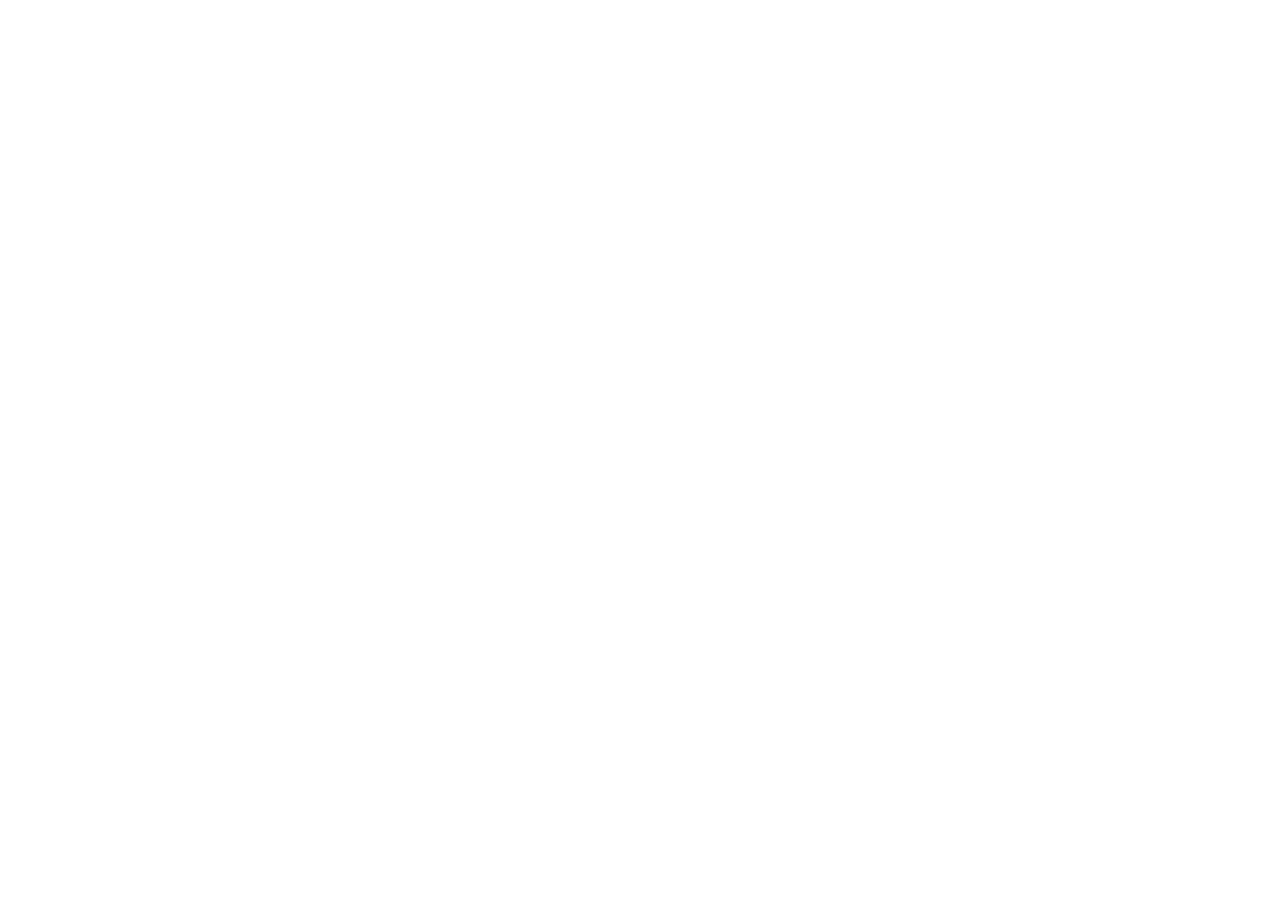
==== digits.html @ 8f5e8cd8 "Added styles at digits.html" ====
<!DOCTYPE html>
<html lang="en">
<head>
    <meta charset="UTF-8">
    <meta http-equiv="X-UA-Compatible" content="IE=edge">
    <meta name="viewport" content="width=device-width, initial-scale=1.0">
    <title>Project Euler 008 - Largest Product in a Series</title>
     <!-- Load Styles -->
     <link href="https://cdn.jsdelivr.net/npm/bootstrap@5.1.3/dist/css/bootstrap.min.css" rel="stylesheet" integrity="sha384-1BmE4kWBq78iYhFldvKuhfTAU6auU8tT94WrHftjDbrCEXSU1oBoqyl2QvZ6jIW3" crossorigin="anonymous">
     <link href="css/style.css" rel="stylesheet">
</head>
<body>
    
</body>
</html>
---- css/style.css ----
/* Import Fonts */
@import url('https://fonts.googleapis.com/css2?family=Roboto&family=Roboto+Mono&display=swap');

/* Body */
body {
    font-family: "Roboto", Arial, Verdana, sans-serif;
    padding: 1rem;
}

/* Subtitle */
h2 {
    color: purple;
}

/* Instructions */
.instructions {
    font-size: 1.25rem;
}

/* Digits */
.digits {
    font-family: 'Roboto Mono', monospace;
    padding: 1.3rem;
    color: #D2386C;
}

/* Number Information */
#numinfo {
    padding: 1.2rem;
    font-size: 1.5rem;
    color: #009B77;
}
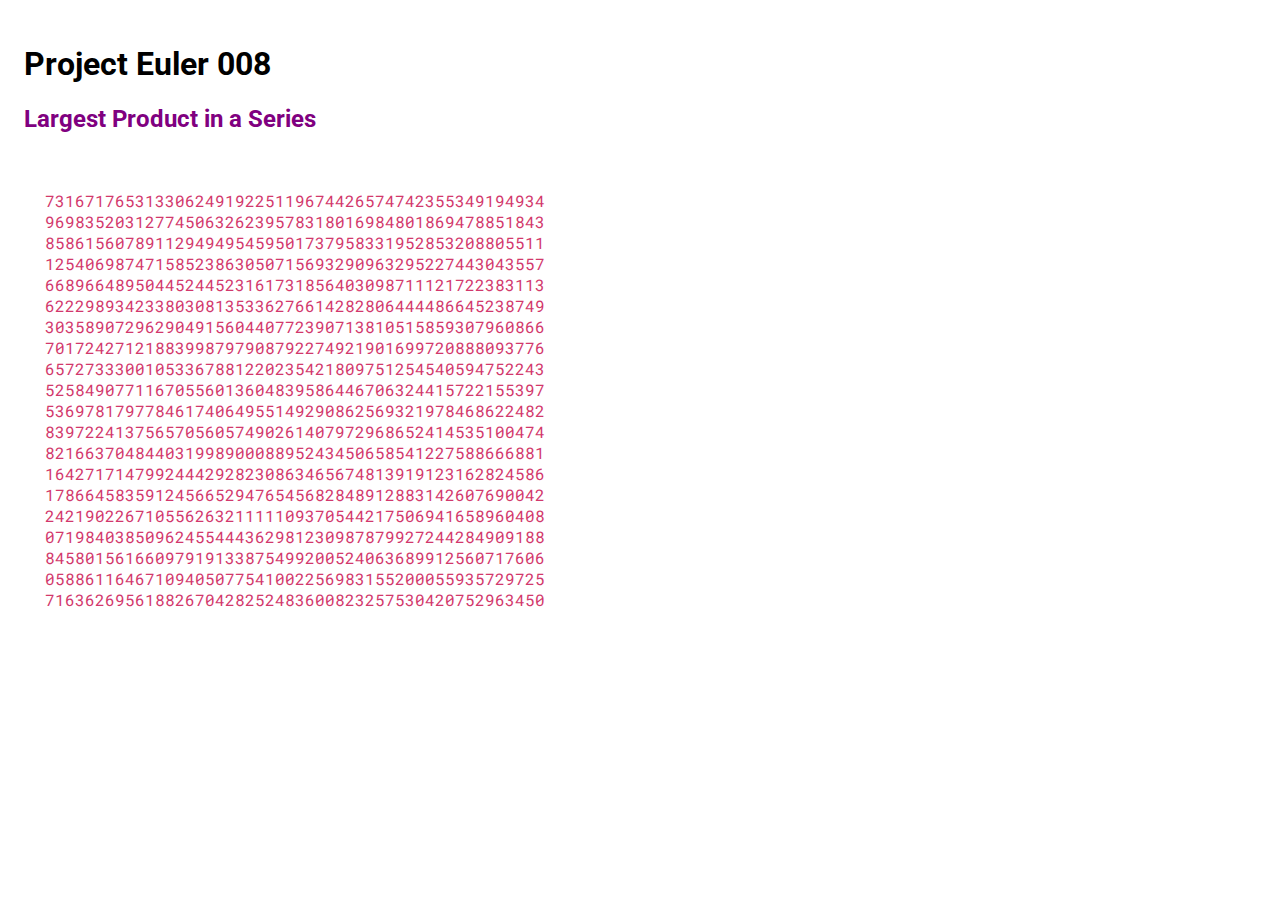
==== commit d3448d0a: "Updated pages" ====
--- a/digits.html
+++ b/digits.html
@@ -10,6 +10,37 @@
      <link href="css/style.css" rel="stylesheet">
 </head>
 <body>
+    <!-- Set Up Header -->
+    <header class="container-fluid">
+        <h1>Project Euler 008</h1>
+        <h2>Largest Product in a Series</h2>
+    </header>
+
+    <!-- Set Up Digits -->
+    <section class="container-fluid digits">
+        <p>
+            73167176531330624919225119674426574742355349194934<br />
+            96983520312774506326239578318016984801869478851843<br />
+            85861560789112949495459501737958331952853208805511<br />
+            12540698747158523863050715693290963295227443043557<br />
+            66896648950445244523161731856403098711121722383113<br />
+            62229893423380308135336276614282806444486645238749<br />
+            30358907296290491560440772390713810515859307960866<br />
+            70172427121883998797908792274921901699720888093776<br />
+            65727333001053367881220235421809751254540594752243<br />
+            52584907711670556013604839586446706324415722155397<br />
+            53697817977846174064955149290862569321978468622482<br />
+            83972241375657056057490261407972968652414535100474<br />
+            82166370484403199890008895243450658541227588666881<br />
+            16427171479924442928230863465674813919123162824586<br />
+            17866458359124566529476545682848912883142607690042<br />
+            24219022671055626321111109370544217506941658960408<br />
+            07198403850962455444362981230987879927244284909188<br />
+            84580156166097919133875499200524063689912560717606<br />
+            05886116467109405077541002256983155200055935729725<br />
+            71636269561882670428252483600823257530420752963450<br />
+            </p>
+    </section>
     
 </body>
 </html>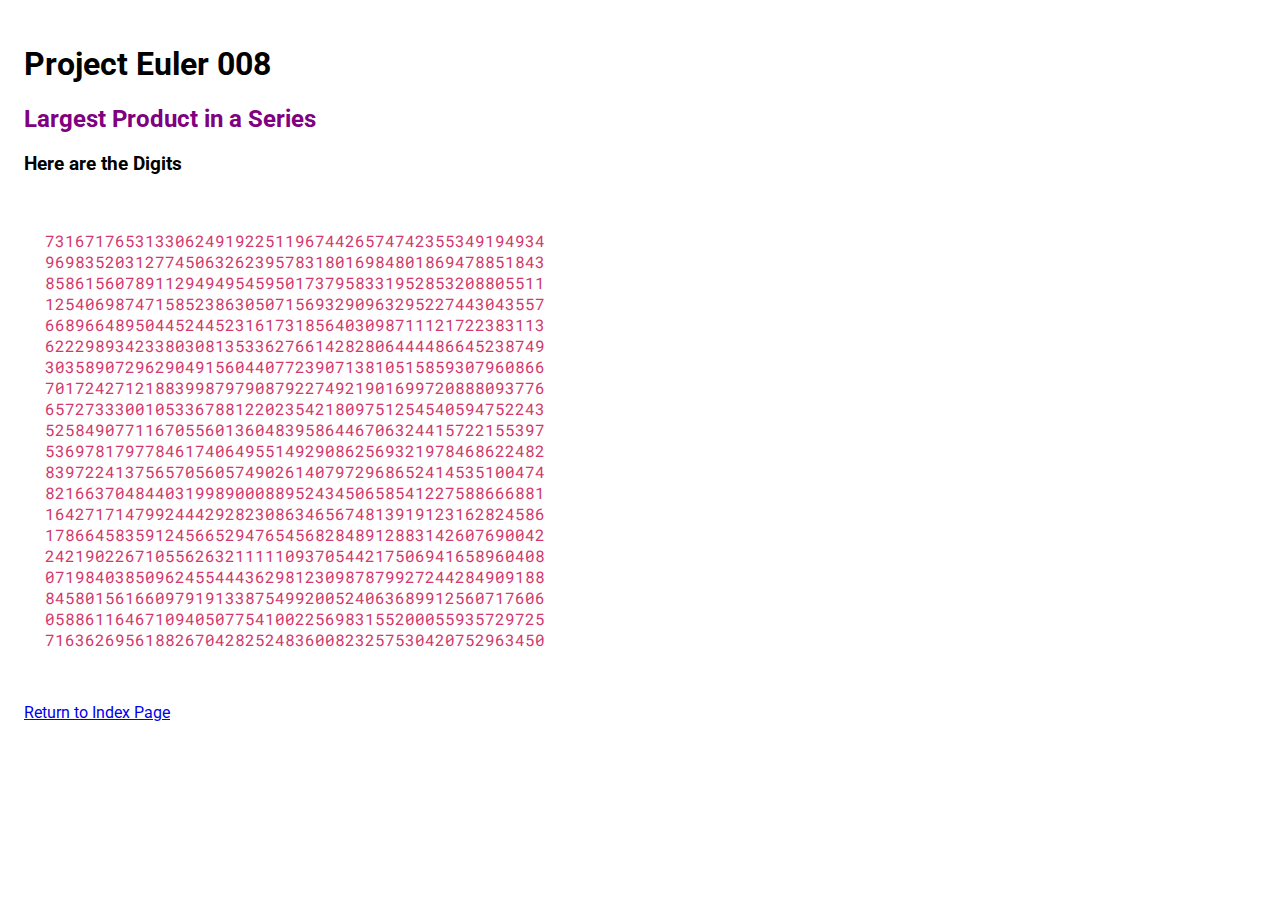
==== commit 84247fb1: "Added link to index page at digits.html" ====
--- a/digits.html
+++ b/digits.html
@@ -11,11 +11,15 @@
 </head>
 <body>
     <!-- Set Up Header -->
-    <header class="container-fluid">
+    <header class="container-fluid text-center">
         <h1>Project Euler 008</h1>
         <h2>Largest Product in a Series</h2>
     </header>
 
+    <!-- Set Up Heading -->
+    <section class="container-fluid">
+        <h3>Here are the Digits</h3>
+    </section>
     <!-- Set Up Digits -->
     <section class="container-fluid digits">
         <p>
@@ -41,6 +45,7 @@
             71636269561882670428252483600823257530420752963450<br />
             </p>
     </section>
-    
+    <!-- Set Up Link to Index -->
+    <p><a href="index.html" title="Return to Index Page">Return to Index Page</a></p>
 </body>
 </html>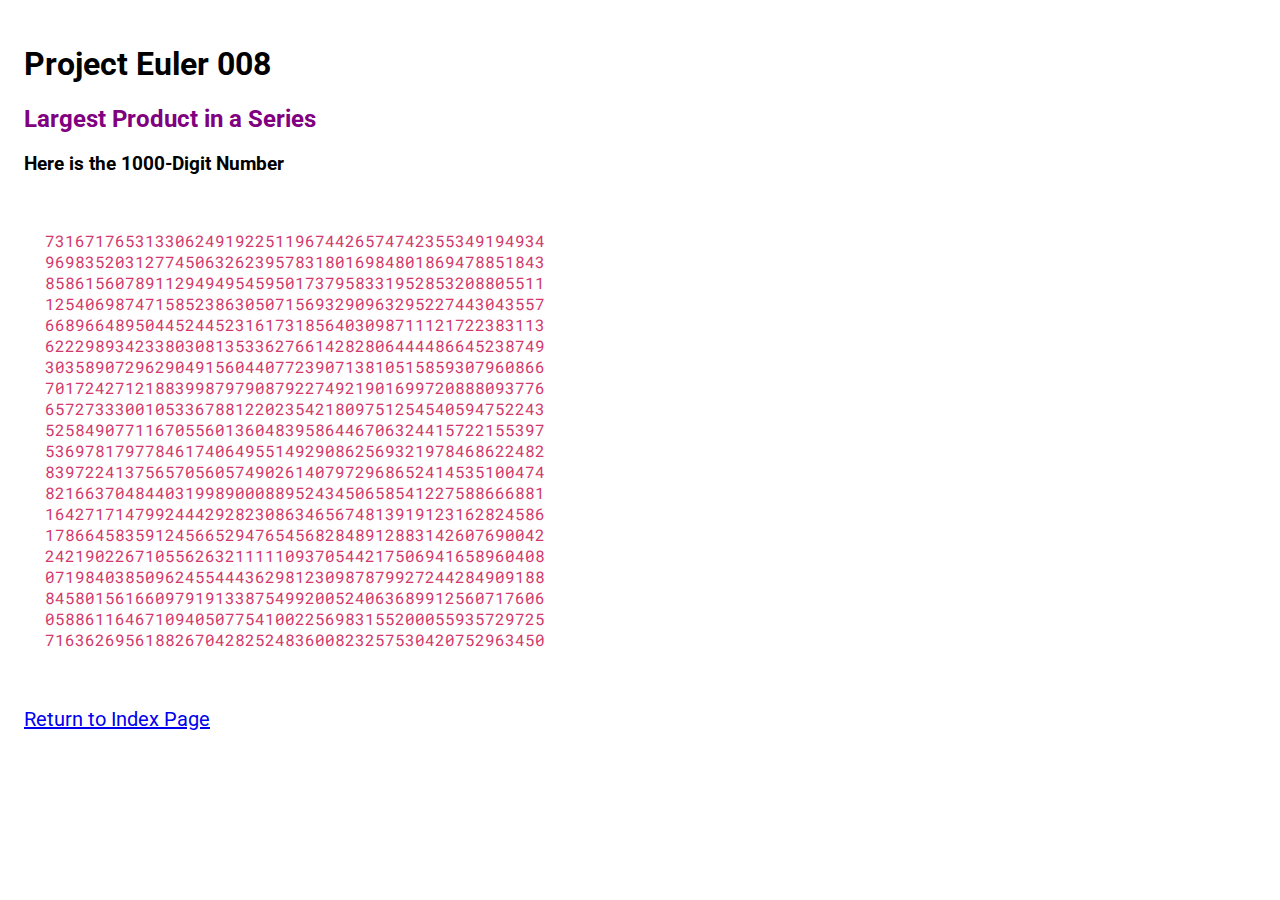
==== commit 49d7c9b2: "Updated digits.html" ====
--- a/digits.html
+++ b/digits.html
@@ -18,7 +18,7 @@
 
     <!-- Set Up Heading -->
     <section class="container-fluid">
-        <h3>Here are the Digits</h3>
+        <h3>Here is the 1000-Digit Number</h3>
     </section>
     <!-- Set Up Digits -->
     <section class="container-fluid digits">
@@ -46,6 +46,6 @@
             </p>
     </section>
     <!-- Set Up Link to Index -->
-    <p><a href="index.html" title="Return to Index Page">Return to Index Page</a></p>
+    <p class="instructions"><a href="index.html" title="Return to Index Page">Return to Index Page</a></p>
 </body>
 </html>